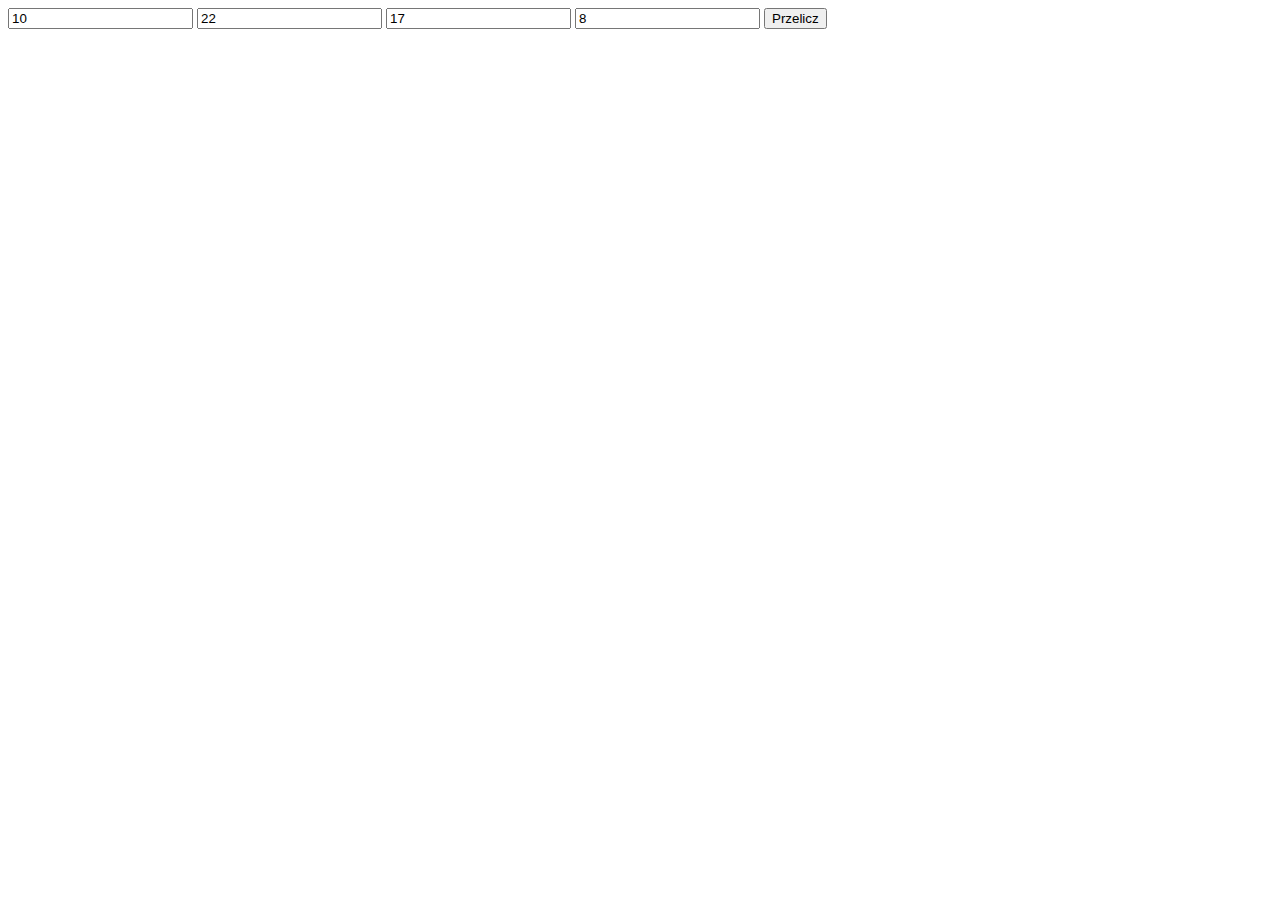
==== lab1/index.html @ c2eb473a "lab1 - shame" ====
<!DOCTYPE html>
<html lang="en">
<head>
    <meta charset="UTF-8">
    <meta name="viewport" content="width=device-width, initial-scale=1.0">
    <title>Document</title>
</head>
<body>
    <input type="text" id="val1" value="10">
    <input type="text" id="val2" value="22">
    <input type="text" id="val3" value="17">
    <input type="text" id="val4" value="8">
    <button id="przelicz">Przelicz</button>
    <div class="wyniki"></div>

    <script type="text/javascript" src="main.js"></script>
</body>
</html>
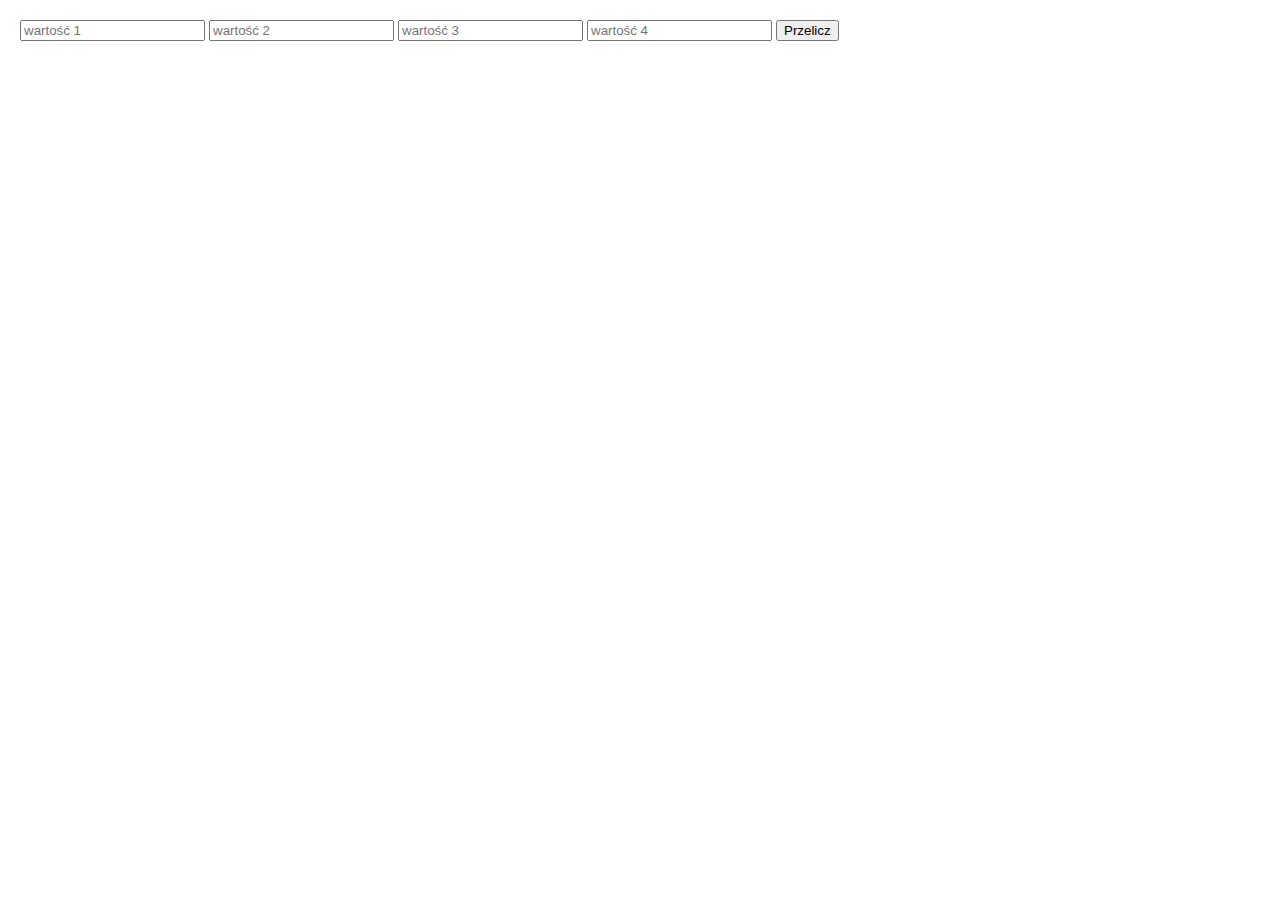
==== commit 72464dfb: "Fixed lab1 shame" ====
--- a/lab1/index.html
+++ b/lab1/index.html
@@ -4,12 +4,17 @@
     <meta charset="UTF-8">
     <meta name="viewport" content="width=device-width, initial-scale=1.0">
     <title>Document</title>
+    <style>
+        body {
+            margin: 20px;
+        }
+    </style>
 </head>
 <body>
-    <input type="text" id="val1" value="10">
-    <input type="text" id="val2" value="22">
-    <input type="text" id="val3" value="17">
-    <input type="text" id="val4" value="8">
+    <input type="number" id="val1" placeholder="wartość 1">
+    <input type="number" id="val2" placeholder="wartość 2">
+    <input type="number" id="val3" placeholder="wartość 3">
+    <input type="number" id="val4" placeholder="wartość 4">
     <button id="przelicz">Przelicz</button>
     <div class="wyniki"></div>
 
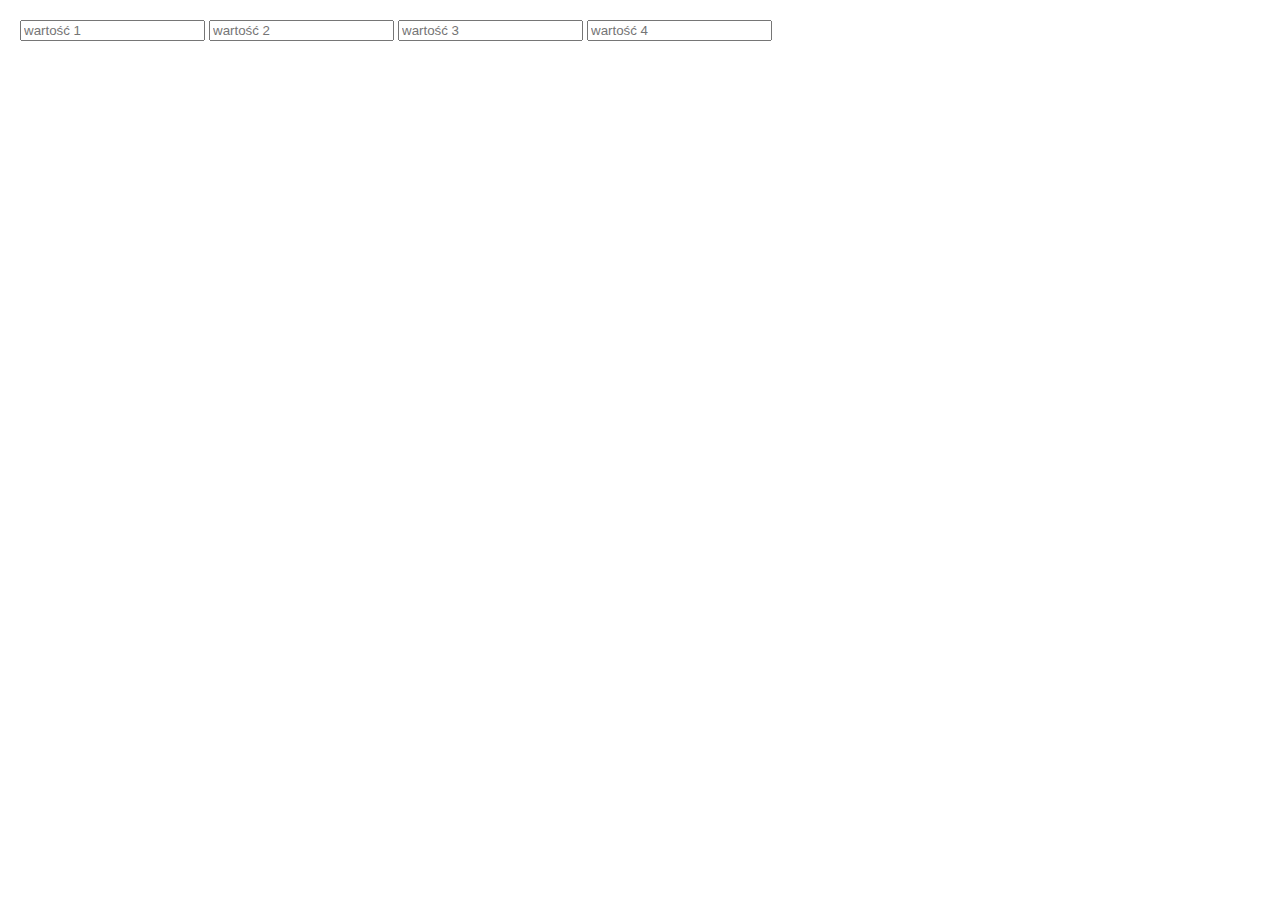
==== commit 5411c2a6: "Lab1 zieew done, live update from input" ====
--- a/lab1/index.html
+++ b/lab1/index.html
@@ -15,9 +15,7 @@
     <input type="number" id="val2" placeholder="wartość 2">
     <input type="number" id="val3" placeholder="wartość 3">
     <input type="number" id="val4" placeholder="wartość 4">
-    <button id="przelicz">Przelicz</button>
     <div class="wyniki"></div>
-
     <script type="text/javascript" src="main.js"></script>
 </body>
 </html>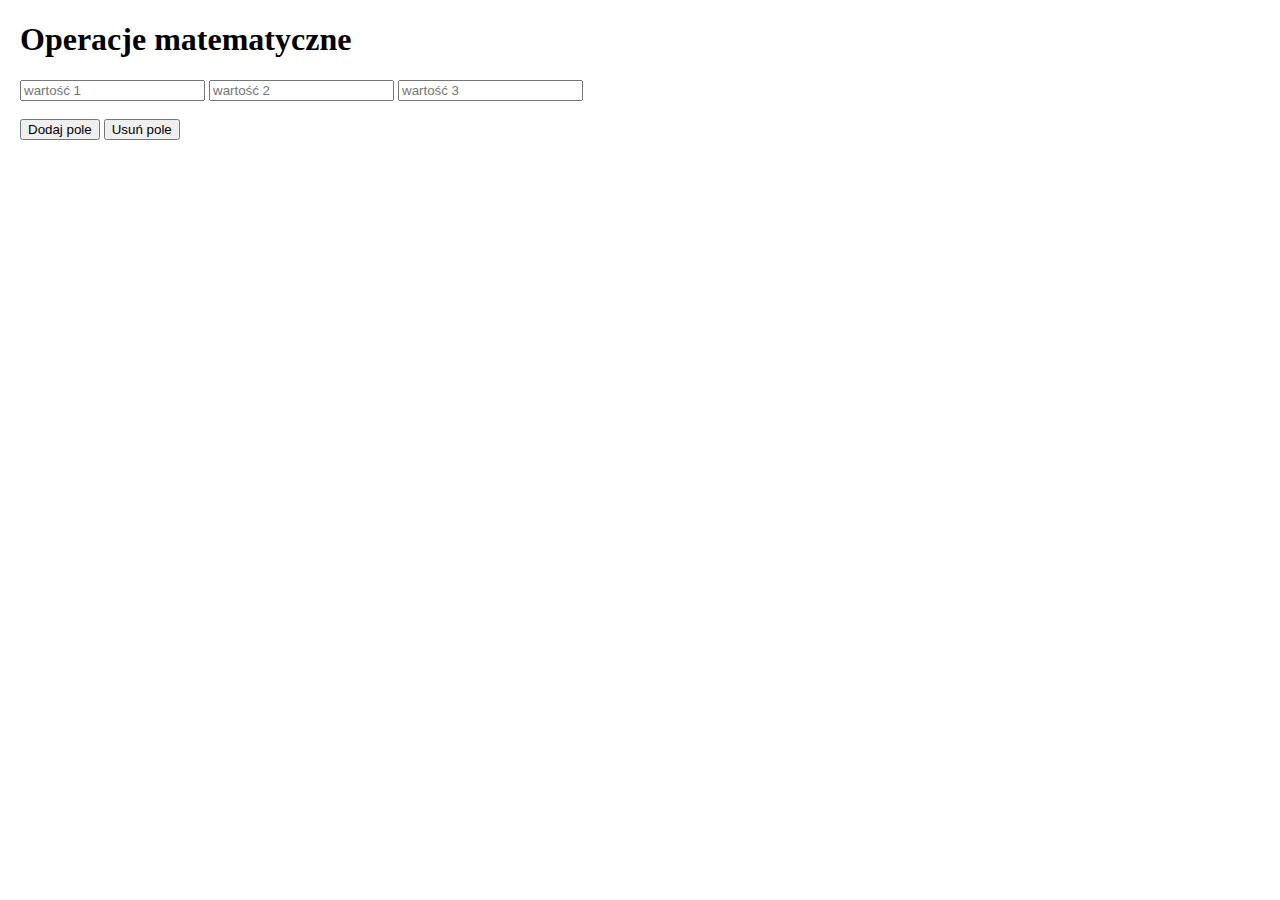
==== commit f66f6745: "lab1, normal done" ====
--- a/lab1/index.html
+++ b/lab1/index.html
@@ -11,10 +11,15 @@
     </style>
 </head>
 <body>
-    <input type="number" id="val1" placeholder="wartość 1">
-    <input type="number" id="val2" placeholder="wartość 2">
-    <input type="number" id="val3" placeholder="wartość 3">
-    <input type="number" id="val4" placeholder="wartość 4">
+    <h1>Operacje matematyczne</h1>
+    <div class="inputs">
+        <input type="number" id="val1" placeholder="wartość 1">
+        <input type="number" id="val2" placeholder="wartość 2">
+        <input type="number" id="val3" placeholder="wartość 3">
+    </div>
+    </br>
+    <button class="add">Dodaj pole</button>
+    <button class="remove">Usuń pole</button>
     <div class="wyniki"></div>
     <script type="text/javascript" src="main.js"></script>
 </body>
